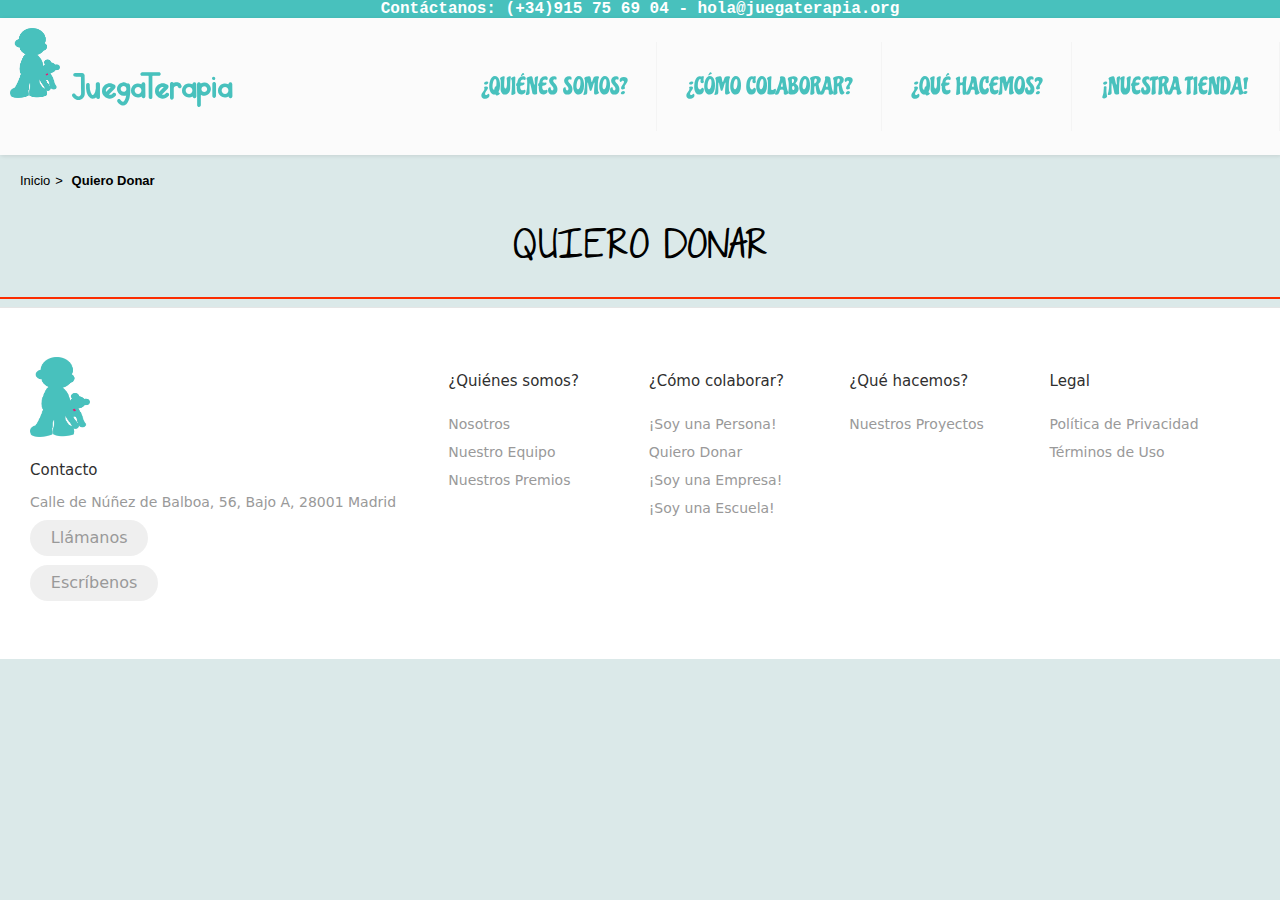
==== template/donar.html @ b1e255b7 "v1.0 Plantillas Principales" ====
<!doctype html>
<html lang="en">
  <head>
    <!-- Required meta tags -->
    <meta charset="utf-8">
    <meta name="viewport" content="width=device-width, initial-scale=1">
    <link rel="stylesheet" href="../css/body.css">
    <link rel="stylesheet" href="../css/header.css">
    <link rel="stylesheet" href="../css/piePag.css">
    <title>JuegaTerapia</title>
  </head> 
  <body class="body">
    <div class="containerP">
        Contáctanos: (+34)915 75 69 04 - hola@juegaterapia.org
    </div>

    <div class="containerEsp">
        <header class="header">
          
  
            <div class="logo">
              <a href="./index.html"><img src="../images/icono.png" alt="" width="50" height="70">
              JuegaTerapia</a>
            </div>
    
            <input class="menu-btn" type="checkbox" id="menu-btn" />
            <label class="menu-icon" for="menu-btn"><span class="navicon"></span></label>
    
            <ul class="menu">
              <div class="dropdown">
                <li style="color: var(--blue);"><a>¿QUIÉNES SOMOS?</a></li>
                <div class="dropdown-content">
                  <div class="line">
                    <a href="./nosotros.html">Nosotros</a>
                  </div>
                  <div class="line">
                    <a href="./equipo.html">Nuestro Equipo</a>
                  </div>
                  <div class="line">
                    <a href="./premios.html">Nuestros Premios</a>
                  </div>
                </div>
              </div>
    
              <div class="dropdown">
                <li style="color: var(--blue);"><a>¿CÓMO COLABORAR?</a></li>
                <div class="dropdown-content">
                  <div class="line">
                    <a href="./persona.html">¡Soy una persona!</a>
                  </div>
                  <div class="line">
                    <a href="./donar.html">Quiero Donar</a>
                  </div>
                  <div class="line">
                    <a href="./empresa.html">¡Soy una empresa!</a>
                  </div>
                  <div class="line">
                    <a href="./escuela.html">¡Soy una escuela!</a>
                  </div>
                </div>
              </div>
              <li><a style="color: var(--blue);" href="./proyectos.html">¿QUÉ HACEMOS?</a></li>
              <li><a style="color: var(--blue);" href="#">¡NUESTRA TIENDA!</a></li>
            </ul>
          </header>
      </div>
  
      <div class="migasPan">
        <a href="./index.html">Inicio</a> <a style="font-weight: bold">Quiero Donar</a>
      </div>

      <h1>Quiero Donar</h1>
      <hr color="#fc2c00">








      <footer class="footer">
        <div class="footer__addr">
          <h3 class="footer__logo"><img src="../images/icono.png" width="60" height="80" alt="JuegaTerapia"></h3>              
              
          <h3>Contacto</h3>
          
          <address>
            Calle de Núñez de Balboa, 56, Bajo A, 28001 Madrid<br>
            <a class="footer__btn" href="tel:+34-915756904">Llámanos</a>
            <a class="footer__btn" href="mailto:hola@juegaterapia.org">Escríbenos</a>
          </address>
        </div>
        
        <ul class="footer__nav">
          <li class="nav__item">
            <h3 class="nav__title">¿Quiénes somos?</h3>
      
            <ul class="nav__ul">
              <li>
                <a href="./nosotros.html">Nosotros</a>
              </li>
      
              <li>
                <a href="./equipo.html">Nuestro Equipo</a>
              </li>
                  
              <li>
                <a href="./premios.html">Nuestros Premios</a>
              </li>
            </ul>
          </li>
          
          <li class="nav__item">
            <h3 class="nav__title">¿Cómo colaborar?</h3>
            
            <ul class="nav__ul">
              <li>
                <a href="./persona.html">¡Soy una Persona!</a>
              </li>
      
              <li>
                <a href="./donar.html">Quiero Donar</a>
              </li>
                  
              <li>
                <a href="./empresa.html">¡Soy una Empresa!</a>
              </li>
  
              <li>
                <a href="./escuela.html">¡Soy una Escuela!</a>
              </li>
            </ul>
          </li>
  
          <li class="nav__item">
            <h3 class="nav__title">¿Qué hacemos?</h3>
            
            <ul class="nav__ul">
              <li>
                <a href="./proyectos.html">Nuestros Proyectos</a>
              </li>
            </ul>
          </li>
          
          <li class="nav__item">
            <h3 class="nav__title">Legal</h3>
            
            <ul class="nav__ul">
              <li>
                <a href="./privacidad.html">Política de Privacidad</a>
              </li>
              
              <li>
                <a href="./tuso.html">Términos de Uso</a>
              </li>
            </ul>
          </li>
        </ul>
      </footer>
  </body>
</html>
---- css/body.css ----
*{
    --blue: #48c1bd; 
    --red: #fc2c00;
    --h: 'Rain';
    --texto: 'Roboto';
}


/*Fuentes*/
@font-face {
    font-family: 'Rain';
    src: url(../fonts/AYearWithoutRain.ttf) format('truetype');
    font-style: normal;
}

@font-face {
    font-family: 'Roboto';
    src: url(../fonts/RobotoSlab-Light.ttf) format('truetype'); /*Si veo que no se entiende bien, lo hago con el regular*/
    font-style: normal;
}


.body{
    margin: 0;
    font-family: Helvetica, sans-serif;
    background-color: #dbe9e9;
}

.body .containerLeft {
    width: 55%;
    height: 25%;
    margin: 1 auto;
    float: left;
    padding-bottom: 50px;
}

.body h2{
    font-family: var(--h), sans-serif;
    color: var(--red);
    font-size: 1.5em;
    text-align: center;
}


.containerLeft p, .containerRight p{
    font-family: var(--texto), sans-serif;
    margin-left: 20px;
    text-align: center;
    overflow-wrap: break-word;
    font-size: 16px;
    font-weight: 400;
    line-height: 1.6em;
    color: #1c4348;
    padding-left: 20px;
    padding-right: 20px;
}

.body .containerRight {
    width: 55%;
    height: 25%;
    margin: 1 auto;
    float: right;
    padding-bottom: 50px;
}

.containerLeft a:link, .containerRight a:link{
    color: var(--red);
	TEXT-DECORATION: none;
}

.containerLeft a:visited, .containerRight a:visited {
    color: var(--red);
	TEXT-DECORATION: none
}

.containerLeft a:hover, .containerRight a:hover{ 
    color: var(--red);
	TEXT-DECORATION:underline;
}


.logo a{
    color: var(--blue);
    text-decoration: none;
}


.migasPan{
    font-size: 13px; 
    padding-left: 20px;
}

.migasPan a::after{
    content: ">";
    padding-left: 5px;
    padding-right: 5px;
}

.migasPan a:last-child::after{
    content: "";
}

.migasPan a::backdrop{
    content: "";
}

.migasPan a::before{
    content: "";
}

.migasPan a:link{
    color: black;
    text-decoration: none;
}

.migasPan a:visited{
    COLOR:#666666; 
	TEXT-DECORATION: none
}

.footer a:hover { 
	COLOR: #fc2c00;
	TEXT-DECORATION:underline;
}
 

.container{
    padding-top: 50px;
    position: relative;
    width: all;
    height: auto;
    margin: 1 auto;
    float: center;
    padding-bottom: 50px;
}

.containerN{
    position: relative;
    width: 100%;
    height: 800px;
    margin: 1 auto;
}

.titulo{
    font-family: var(--h), sans-serif;
    color: var(--red);
    font-size: 3em;
    text-align: center;
}

.containerPo{
    width:100%;
    height: 0px;
}

h1{
    font: 40px var(--h), sans-serif;
    margin-top: 30px;
    text-align: center;
    text-transform: uppercase;
}

h1.no-span {
    display: table;
    white-space: nowrap;
}

h1.no-span::before {
    border-top: 1px solid var(--red);
    content: '';
    display: table-cell;
    position: relative;
    top: 0.5em;
    width: 45%;
    right: 1.5%;
}

h1.no-span::after{
    border-top: 1px solid var(--red);
    content: '';
    display: table-cell;
    position: relative;
    top: 0.5em;
    width: 44%;
    left: 1.5%;

}

h1.background {
    position: relative;
    z-index: 1;
}

h1.background span {
    background: var(--background);
    padding: 0 15px;
}

h1.background::before {
    border-top: 2px solid #dfdfdf;
    content:"";
    margin: 0 auto; /* this centers the line to the full width specified */
    position: absolute; /* positioning must be absolute here, and relative positioning must be applied to the parent */
    top: 50%; left: 0; right: 0; bottom: 0;
    width: 95%;
    z-index: -1;
}
---- css/header.css ----
/* header */
*{
    --blue: #48c1bd; 
    --tmenu: 'Little Orion';
    --titulo: 'Chicle Regular';
    --background: #fbfbfb;
    --white: white;
}


/*Fuentes*/
@font-face {
    font-family: 'Little Orion';
    src: url(../fonts/LittleOrion-PersonalUse.otf) format('truetype');
    font-style: normal;
    font-weight: bold !important;
}




@font-face {
    font-family: 'Chicle Regular';
    src: url(../fonts/Chicle-Regular.ttf) format('truetype');
    font-style: normal;
    font-weight: bold !important;
}


.header {
    background-color: var(--background);
    box-shadow: 1px 1px 4px 0 rgba(0,0,0,.1);
    position: fixed;
    width: 100%;
    z-index: 3;
    height: auto;
    margin: 0;
}
    
.containerP{
    width: 100%;
    height: auto;
    background-color: var(--blue);
    font-family:'Courier New', Courier, monospace;
    color: var(--white);
    text-align: center;
    font-size: 1em;
    font-weight: bold;
}

.header ul {
    padding: 0;
    list-style: none;
    overflow: hidden;
    background-color: var(--background);
}

.header li a {
    display: block;
    padding: 20px 20px;
    border-right: 1px solid #f4f4f4;
    text-decoration: none;
}

.header li a:hover,
.header .menu-btn:hover {
    background-color: #f4f4f4;
}

.header .logo {
    display: block;
    float: left;
    padding: 10px 10px;
    /*Esto es mío para la letra del logo*/
    color: var(--blue);
    font-size: 2.5em;
    font-family: var(--tmenu), sans-serif;
}

/* menu */

.header .menu {
    color: var(--blue);
    clear: both;
    max-height: 0;
    transition: max-height .2s ease-out;
    font-size: 1.5em;
    font-family: var(--titulo), sans-serif;
}

/* menu icon */

.header .menu-icon {
    cursor: pointer;
    display: inline-block;
    padding: 28px 20px;
    position: relative;
    user-select: none;
}

.header .menu-icon .navicon {
    background: #333;
    display: block;
    height: 2px;
    position: relative;
    transition: background .2s ease-out;
    width: 18px;
}

.header .menu-icon .navicon:before,
.header .menu-icon .navicon:after {
    background: #333;
    content: '';
    display: block;
    height: 100%;
    position: absolute;
    transition: all .2s ease-out;
    width: 100%;
}

.header .menu-icon .navicon:before {
    top: 5px;
}

.header .menu-icon .navicon:after {
    top: -5px;
}

/* menu btn */

.header .menu-btn {
    display: none;
}

.header .menu-btn:checked ~ .menu {
    max-height: 240px;
}

.header .menu-btn:checked ~ .menu-icon .navicon {
    background: transparent;
}

.header .menu-btn:checked ~ .menu-icon .navicon:before {
    transform: rotate(-45deg);
}

.header .menu-btn:checked ~ .menu-icon .navicon:after {
    transform: rotate(45deg);
}

.header .menu-btn:checked ~ .menu-icon:not(.steps) .navicon:before,
.header .menu-btn:checked ~ .menu-icon:not(.steps) .navicon:after {
    top: 0;
}

/* 48em = 768px */

@media (min-width: 48em) {
    .header li {
        float: left;
    }
    .header li a {
        padding: 30px 30px;
    }
    .header .menu {
        clear: none;
        float: right;
        max-height: none;
        color: var(--blue);
    }
    .header .menu-icon {
        display: none;
    }
}

.containerP{
    margin: 0 auto;
    width: 100%;
}

body{
    margin: 0 auto;
}


.containerEsp{
    position: relative;
    width: 100%;
    height: 155.2px;
    background-color: transparent;
}

/*DropDown*/

.dropdown {
  float: left;
  overflow: hidden;
}


.dropdown-content {
  margin-left: 1vmax;
  display: none;
  position: absolute;
  background-color: var(--blue);
  min-width: 14vmax;
  box-shadow: 0px 8px 16px 0px rgba(0,0,0,0.2);
  z-index: 1;
   
}
.dropdown-content a {
  float: none;
  color: white;
  padding: 12px 16px;
  text-decoration: none;
  display: block;
  text-align: left;
}

.dropdown-content a:hover {
  background-color: #ededed;
  color: var(--red);

}
.line::after {
    content: '';
    display: block;
    width: 0;
    height: 2px;
    background: #0f2952;
    transition: width 2s;
}

.line:hover::after {
    width: 100%;
    transition: width 2s;
}

.dropdown:hover .dropdown-content {
  display: block;
}
---- css/piePag.css ----
.footer, .footer::before, .footer::after{
    font-family: acumin-pro, system-ui, sans-serif;
    margin: 0;
    display: grid;
    grid-template-rows: auto 1fr auto;
    font-size: 14px;
    background-color: #f4f4f4;
    align-items: start;
    min-height: 200px;
    display: flex;
    flex-flow: row wrap;
    padding: 30px 30px 20px 30px;
    color: #2f2f2f;
    background-color: #fff;
    border-top: 1px solid #e5e5e5;
  }

.footer a:link {
	COLOR: #999999; 
	TEXT-DECORATION: none;
}
.footer a:visited {
	COLOR:#666666; 
	TEXT-DECORATION: none
}

.footer a:hover { 
	COLOR: #fc2c00;
	TEXT-DECORATION:underline;
}

.footer a:active {
	BACKGROUND: #cf0; 
	COLOR: #fff
}

  .footer > * {
    flex:  1 100%;
  }
  
  .footer__addr {
    margin-right: 1.25em;
    margin-bottom: 2em;
  }
  
  .footer__logo {
    font-family: 'Pacifico', cursive;
    font-weight: 400;
    text-transform: lowercase;
    font-size: 1.5rem;
  }
  
  .footer__addr h3 {
    margin-top: 1.3em;
    font-size: 15px;
    font-weight: 400;
  }
  
  .nav__title {
    font-weight: 400;
    font-size: 15px;
  }
  
  .footer address {
    font-style: normal;
    color: #999;
  }
  
  .footer__btn {
    display: flex;
    align-items: center;
    justify-content: center;
    height: 36px;
    max-width: max-content;
    background-color: rgb(33, 33, 33, 0.07);
    border-radius: 100px;
    color: #2f2f2f;
    line-height: 0;
    margin: 0.6em 0;
    font-size: 1rem;
    padding: 0 1.3em;
  }
  
  .footer ul {
    list-style: none;
    padding-left: 0;
  }
  
  .footer li {
    line-height: 2em;
  }
  
  .footer a {
    text-decoration: none;
  }
  
  .footer__nav {
    display: flex;
      flex-flow: row wrap;
  }
  
  .footer__nav > * {
    flex: 1 50%;
    margin-right: 1.25em;
  }
  
  .nav__ul a {
    color: #999;
  }
  
  .nav__ul--extra {
    column-count: 2;
    column-gap: 1.25em;
  }
  
  .legal {
    display: flex;
    flex-wrap: wrap;
    color: #999;
  }
    
  .legal__links {
    display: flex;
    align-items: center;
  }
  
  .heart {
    color: #2f2f2f;
  }
  
  @media screen and (min-width: 24.375em) {
    .legal .legal__links {
      margin-left: auto;
    }
  }
  
  @media screen and (min-width: 40.375em) {
    .footer__nav > * {
      flex: 1;
    }
    
    .nav__item--extra {
      flex-grow: 2;
    }
    
    .footer__addr {
      flex: 1 0px;
    }
    
    .footer__nav {
      flex: 2 0px;
    }
  }
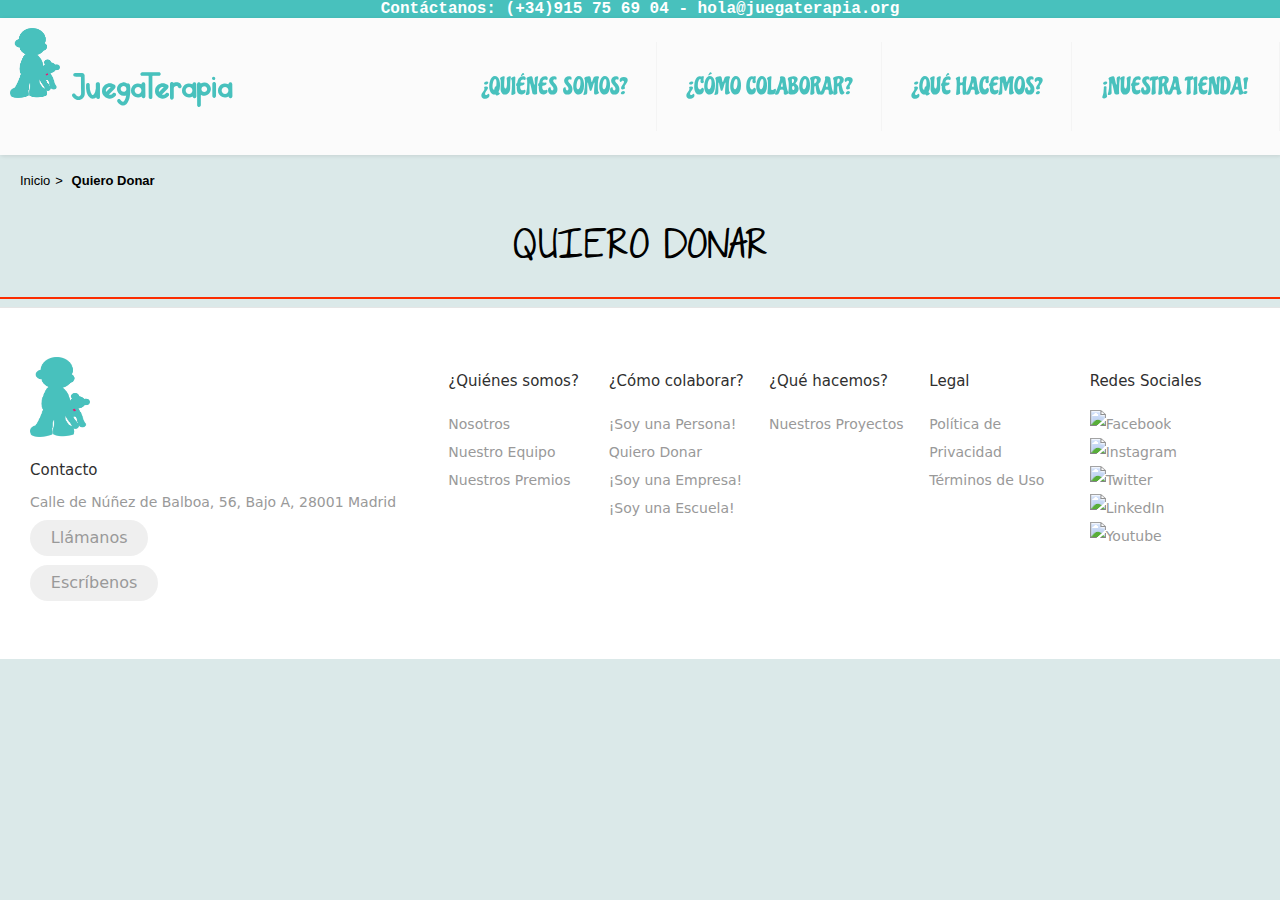
==== commit 69ef44a1: "v1.1 - Terminada index y actualizado footer" ====
--- a/template/donar.html
+++ b/template/donar.html
@@ -156,6 +156,33 @@
               </li>
             </ul>
           </li>
+
+          <li class="nav__item">
+            <h3 class="nav__title">Redes Sociales</h3>
+            
+            <ul class="nav__ul">
+              <li>
+                <a href="./tuso.html"><img src="https://www.facebook.com/juegaterapia" alt="Facebook"></a>
+              </li>
+  
+              <li>
+                <a href="./privacidad.html"><img src="https://www.instagram.com/juegaterapiaOrg/" alt="Instagram"></a>
+              </li>
+              
+              <li>
+                <a href="./tuso.html"><img src="https://twitter.com/juegaterapia" alt="Twitter"></a>
+              </li>
+  
+              <li>
+                <a href="./tuso.html"><img src="https://es.linkedin.com/company/juegaterapia" alt="LinkedIn"></a>
+              </li>
+  
+              <li>
+                <a href="./tuso.html"><img src="https://www.youtube.com/channel/UCFs-91-luX_8uUnnZDXphIA" alt="Youtube"></a>
+              </li>
+              
+            </ul>
+          </li>
         </ul>
       </footer>
   </body>
--- a/css/body.css
+++ b/css/body.css
@@ -42,7 +42,7 @@
 }
 
 
-.containerLeft p, .containerRight p{
+.containerLeft p, .containerRight p, .containerLeft li, .containerRight li{
     font-family: var(--texto), sans-serif;
     margin-left: 20px;
     text-align: center;
@@ -54,6 +54,9 @@
     padding-left: 20px;
     padding-right: 20px;
 }
+.containerLeft li, .containerRight li{
+    text-align:left;
+}
 
 .body .containerRight {
     width: 55%;
@@ -137,7 +140,7 @@
 .containerN{
     position: relative;
     width: 100%;
-    height: 800px;
+    height: 1000px;
     margin: 1 auto;
 }
 
@@ -205,4 +208,3 @@
     width: 95%;
     z-index: -1;
 }
-  --- a/css/piePag.css
+++ b/css/piePag.css
@@ -151,4 +151,6 @@
     .footer__nav {
       flex: 2 0px;
     }
-  }+  }
+
+
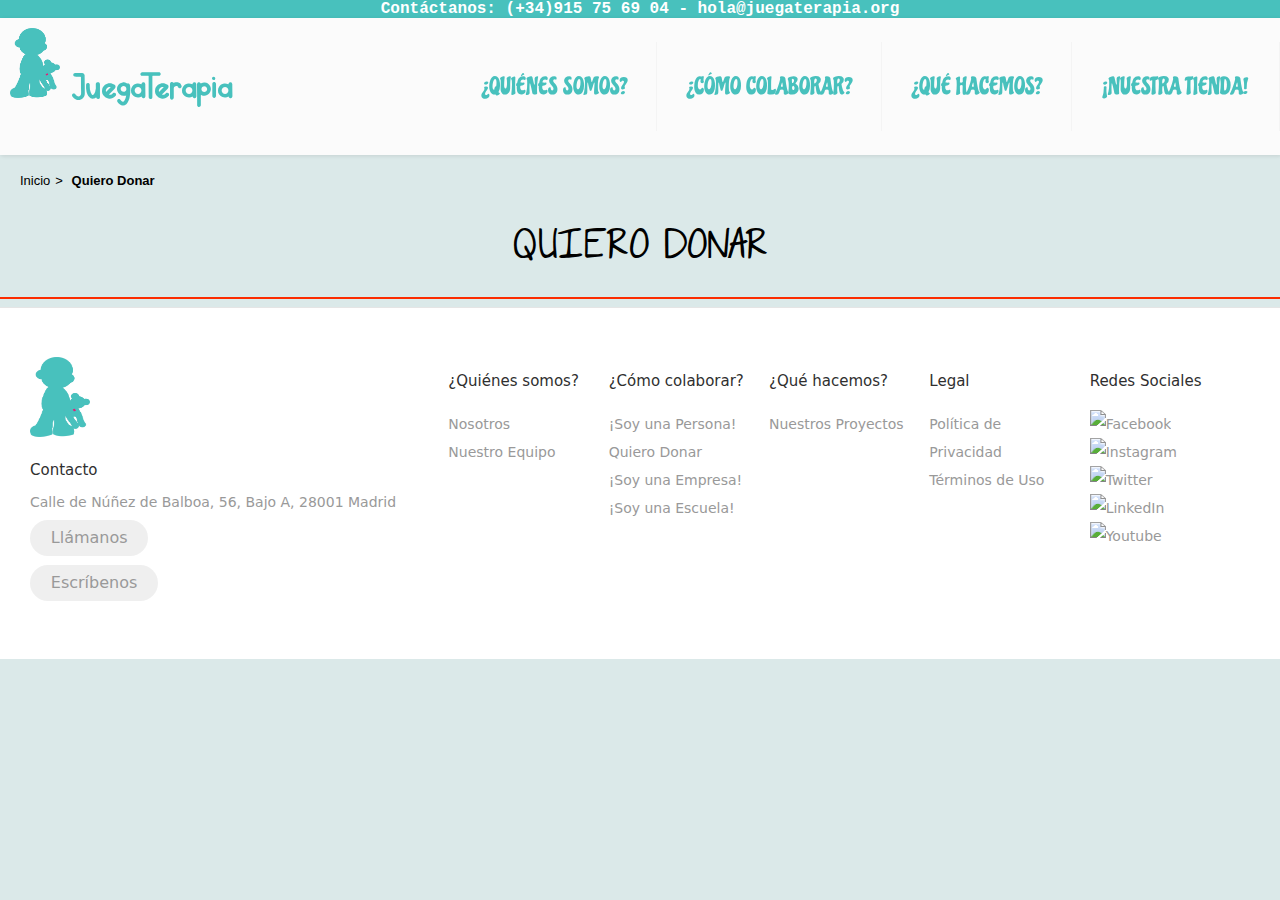
==== commit 2d5e2918: "v1.6 -  Arreglo Equipo y Completa Soy Persona" ====
--- a/template/donar.html
+++ b/template/donar.html
@@ -35,9 +35,6 @@
                   </div>
                   <div class="line">
                     <a href="./equipo.html">Nuestro Equipo</a>
-                  </div>
-                  <div class="line">
-                    <a href="./premios.html">Nuestros Premios</a>
                   </div>
                 </div>
               </div>
@@ -105,9 +102,6 @@
                 <a href="./equipo.html">Nuestro Equipo</a>
               </li>
                   
-              <li>
-                <a href="./premios.html">Nuestros Premios</a>
-              </li>
             </ul>
           </li>
           
--- a/css/body.css
+++ b/css/body.css
@@ -3,6 +3,7 @@
     --red: #fc2c00;
     --h: 'Rain';
     --texto: 'Roboto';
+    --ctexto: #1c4348;
 }
 
 
@@ -19,7 +20,16 @@
     font-style: normal;
 }
 
-
+.lista{
+    text-align: left;
+    font-family: var(--texto), sans-serif;
+    margin-left: 40%;
+    overflow-wrap: break-word;
+    font-size: 18px;
+    font-weight: 400;
+    line-height: 1.6em;
+    color: var(--ctexto);
+}
 .body{
     margin: 0;
     font-family: Helvetica, sans-serif;
@@ -28,29 +38,29 @@
 
 .body .containerLeft {
     width: 55%;
-    height: 25%;
+    height: auto;
     margin: 1 auto;
     float: left;
-    padding-bottom: 50px;
+    padding-bottom: 20px;
 }
 
 .body h2{
     font-family: var(--h), sans-serif;
     color: var(--red);
-    font-size: 1.5em;
-    text-align: center;
-}
-
-
-.containerLeft p, .containerRight p, .containerLeft li, .containerRight li{
+    font-size: 1.8em;
+    text-align: center;
+}
+
+
+.containerLeft p, .containerRight p, .containerLeft li, .containerRight li, .body p{
     font-family: var(--texto), sans-serif;
     margin-left: 20px;
     text-align: center;
     overflow-wrap: break-word;
-    font-size: 16px;
+    font-size: 18px;
     font-weight: 400;
     line-height: 1.6em;
-    color: #1c4348;
+    color: var(--ctexto);
     padding-left: 20px;
     padding-right: 20px;
 }
@@ -60,23 +70,23 @@
 
 .body .containerRight {
     width: 55%;
-    height: 25%;
+    height: auto;
     margin: 1 auto;
     float: right;
-    padding-bottom: 50px;
-}
-
-.containerLeft a:link, .containerRight a:link{
+    padding-bottom: 20px;
+}
+
+.containerLeft a:link, .containerRight a:link, .body p a:link, .lista a:link{
     color: var(--red);
 	TEXT-DECORATION: none;
 }
 
-.containerLeft a:visited, .containerRight a:visited {
+.containerLeft a:visited, .containerRight a:visited, .body p a:visited, .lista a:visited{
     color: var(--red);
 	TEXT-DECORATION: none
 }
 
-.containerLeft a:hover, .containerRight a:hover{ 
+.containerLeft a:hover, .containerRight a:hover, .body p a:hover, .lista a:hover{ 
     color: var(--red);
 	TEXT-DECORATION:underline;
 }
@@ -140,7 +150,7 @@
 .containerN{
     position: relative;
     width: 100%;
-    height: 1000px;
+    height: 1100px;
     margin: 1 auto;
 }
 
@@ -163,48 +173,325 @@
     text-transform: uppercase;
 }
 
-h1.no-span {
-    display: table;
-    white-space: nowrap;
-}
-
-h1.no-span::before {
-    border-top: 1px solid var(--red);
-    content: '';
-    display: table-cell;
+
+
+.r{
+    float: right;
+    padding-right: 10%;
+    padding-left: 50px;
+    margin: 1 auto;
+    padding-bottom: 150px;
+}
+
+.l{
+    float: left;
+    padding-left: 10%;
+    margin: 1 auto;
+    padding-bottom: 150px;
+    padding-right: 50px;
+}
+
+.table img{
+    padding-left: 15px;
+    padding-right: 15px;
+    width: 272px;
+    height: 272px;
+}
+
+/* only animate if the device supports hover */
+@media (hover: hover) {
+    #creditcard {
+      /*  set start position */
+      transform: translateY(110px);
+      transition: transform 0.1s ease-in-out;
+      /*  set transition for mouse enter & exit */
+    }
+  
+    #money {
+      /*  set start position */
+      transform: translateY(180px);
+      transition: transform 0.1s ease-in-out;
+      /*  set transition for mouse enter & exit */
+    }
+  
+    button:hover #creditcard {
+      transform: translateY(0px);
+      transition: transform 0.2s ease-in-out;
+      /*  overide transition for mouse enter */
+    }
+  
+    button:hover #money {
+      transform: translateY(0px);
+      transition: transform 0.3s ease-in-out;
+      /*  overide transition for mouse enter */
+    }
+  }
+  
+  @keyframes bounce {
+    0% {
+      transform: translateY(0);
+    }
+    50% {
+      transform: translateY(-0.25rem);
+    }
+    100% {
+      transform: translateY(0);
+    }
+  }
+  
+  .button:hover .button__text span {
+    transform: translateY(-0.25rem);
+    transition: transform .2s ease-in-out;
+  }
+  
+  /* styling */
+  
+  @import url("https://fonts.googleapis.com/css2?family=Lato:wght@300;400&display=swap");
+  
+  
+  .button {
+    display: flex;
+    align-items: center;
+    justify-content: center;
+    border: none;
+    outline: none;
+    background-color: purple;
+    padding: 1rem 90px 1rem 2rem;
     position: relative;
-    top: 0.5em;
+    border-radius: 8px;
+    letter-spacing: 0.7px;
+    background-color: #5086bd;
+    color: #fff;
+    font-size: 21px;
+    font-family: var(--texto), sans-serif;
+    cursor: pointer;
+    box-shadow: rgba(0, 9, 61, 0.2) 0px 4px 8px 0px;
+  }
+  
+  .button:active {
+    transform: translateY(1px);
+  }
+  
+  .button__svg {
+    position: absolute;
+    overflow: visible;
+    bottom: 6px;
+    right: 0.2rem;
+    height: 140%;
+  }
+
+  table .td{
+      border: hidden;
+      padding-left: 18.5px;
+      padding-right: 18.5px;
+  }
+  
+
+
+  /*Equipo*/
+  .flexbox-container {
+    display: inline-flex;
+    flex-wrap: nowrap;
+    justify-content: center;
+    align-items: center;
+    align-content: center;
+    padding-bottom: 50px;
+  }
+
+  .flexbox-container-inside {
+    display: inline-flex;
+    flex-direction: column;
+    flex-wrap: nowrap;
+    justify-content: center;
+    align-items: center;
+    align-content: center;
+  }
+
+  .flexbox-container-inside h3{
+    font-family: var(--texto), sans-serif;
+    color: var(--red);
+    font-size: 1.5em;
+    text-align: center;
+    font-weight: bold;
+  }
+
+  .flexbox-container-inside h4{
+    font-family: var(--texto), sans-serif;
+    color: var(--ctexto);
+    font-size: 0.8em;
+    text-align: center;
+}
+
+.flexbox-container-consL {
+    display: inline-flex;
+    flex-wrap: nowrap;
+    justify-content: center;
+    align-items: center;
+    align-content: center;
+    padding-bottom: 50px;
     width: 45%;
-    right: 1.5%;
-}
-
-h1.no-span::after{
-    border-top: 1px solid var(--red);
-    content: '';
-    display: table-cell;
+    float: left;
+    padding-left: 200px;
+    padding-right: 500px;
+  }
+
+  .flexbox-container-consR {
+    display: inline-flex;
+    justify-content: center;
+    align-items: center;
+    align-content: center;
+    padding-bottom: 50px;
+    width: 45%;
+    float: right;
+    padding-left: 50px;
+    padding-right: 200px;
+  }
+
+  .containerAux{
     position: relative;
-    top: 0.5em;
-    width: 44%;
-    left: 1.5%;
-
-}
-
-h1.background {
+    width: 100%;
+    height: 1300px;
+    margin: 1 auto;
+}
+
+.demo {
+    border:1px sólido #C0C0C0;
+    border-collapse:colapso;
+    padding:5px;
+    float: center;
+}
+.demo th {
+    border:1px sólido #C0C0C0;
+    padding:5px;
+    background:#fbfbfb;
+}
+.demo td {
+    border:1px sólido #C0C0C0;
+    padding:5px;
+    background:#dbe9e9;
+}
+
+.demo .th1, .demo .td1{
+    border:2px sólido #C0C0C0;
+    padding:5px;
+    background:#9ce876;
+}
+
+.demo .th2, .demo .td2{
+    border:1px sólido #C0C0C0;
+    padding:5px;
+    background:#f24a32;
+}
+
+.containerTabla{
+    display: inline-flex;
+    width:100%;
+    height: auto;
+    justify-content: center;
+    align-items: center;
+    align-content: center;
+    float: center;
+    padding-bottom: 50px;
+}
+
+.containerButton{
+    display: inline-flex;
+    width:100%;
+    height: 100px;
+    justify-content: center;
+    align-items: center;
+    align-content: center;
+    float: center;
+    padding-bottom: 50px;
+}
+
+
+.custom-btn {
+    width: 130px;
+    height: 40px;
+    color: #fff;
+    border-radius: 5px;
+    padding: 10px 25px;
+    font-family: 'Lato', sans-serif;
+    font-weight: 500;
+    background: transparent;
+    cursor: pointer;
+    transition: all 0.3s ease;
     position: relative;
-    z-index: 1;
-}
-
-h1.background span {
-    background: var(--background);
-    padding: 0 15px;
-}
-
-h1.background::before {
-    border-top: 2px solid #dfdfdf;
-    content:"";
-    margin: 0 auto; /* this centers the line to the full width specified */
-    position: absolute; /* positioning must be absolute here, and relative positioning must be applied to the parent */
-    top: 50%; left: 0; right: 0; bottom: 0;
-    width: 95%;
-    z-index: -1;
-}
+    display: inline-block;
+     box-shadow:inset 2px 2px 2px 0px rgba(255,255,255,.5),
+     7px 7px 20px 0px rgba(0,0,0,.1),
+     4px 4px 5px 0px rgba(0,0,0,.1);
+    outline: none;
+  }
+
+  .btn-5 {
+    width: 130px;
+    height: 40px;
+    line-height: 42px;
+    padding: 0;
+    border: none;
+    background: rgb(255,27,0);
+  background: linear-gradient(0deg, rgba(255,27,0,1) 0%, rgba(251,75,2,1) 100%);
+    float: center;
+  }
+  .btn-5:hover {
+    color: #f0094a;
+    background: transparent;
+     box-shadow:none;
+  }
+  .btn-5:before,
+  .btn-5:after{
+    content:'';
+    position:absolute;
+    top:0;
+    right:0;
+    height:2px;
+    width:0;
+    background: #f0094a;
+    box-shadow:
+     -1px -1px 5px 0px #fff,
+     7px 7px 20px 0px #0003,
+     4px 4px 5px 0px #0002;
+    transition:400ms ease all;
+  }
+  .btn-5:after{
+    right:inherit;
+    top:inherit;
+    left:0;
+    bottom:0;
+  }
+  .btn-5:hover:before,
+  .btn-5:hover:after{
+    width:100%;
+    transition:800ms ease all;
+  }
+
+
+
+.containerTabla td{
+    border: hidden;
+    padding-left: 18.5px;
+    padding-right: 18.5px;
+    text-align: center;
+}
+
+.containerTabla h3{
+    font-family: var(--texto), sans-serif;
+    color: var(--red);
+    font-size: 1.5em;
+    text-align: center;
+    font-weight: bold;
+}
+
+.containerTabla h4{
+    font-family: var(--texto), sans-serif;
+    color: var(--ctexto);
+    font-size: 1em;
+    text-align: center;
+    padding-bottom: 30px;
+}
+
+.containerTabla td img{
+    clip-path: circle();
+}--- a/css/piePag.css
+++ b/css/piePag.css
@@ -1,5 +1,7 @@
 
 .footer, .footer::before, .footer::after{
+    display: inline-flex;
+    width: auto;
     font-family: acumin-pro, system-ui, sans-serif;
     margin: 0;
     display: grid;
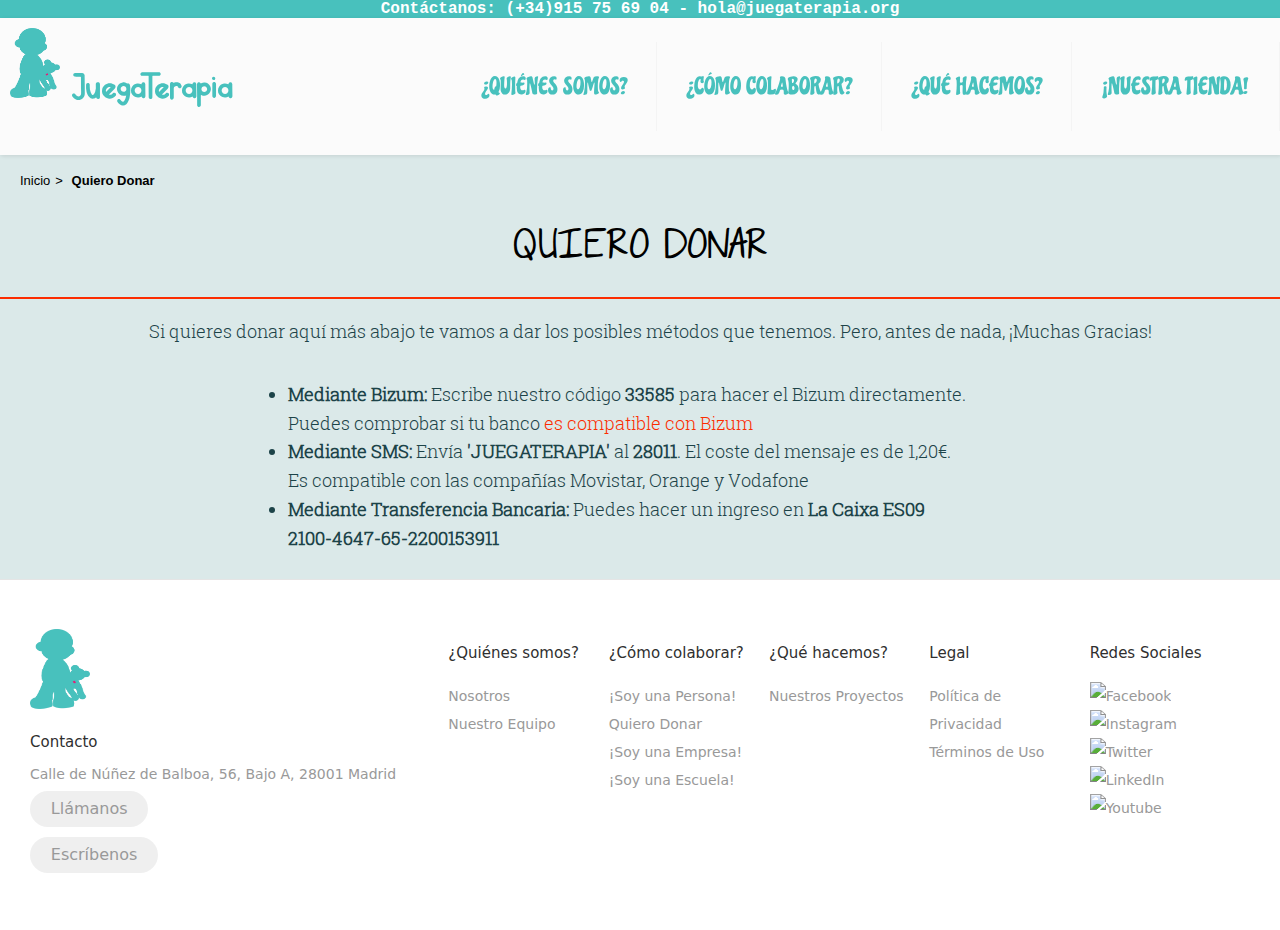
==== commit 99272bf0: "v1.7 - Completo Donar, Empresa y Escuela, Mejora Iconos RRSS" ====
--- a/template/donar.html
+++ b/template/donar.html
@@ -69,8 +69,15 @@
       <h1>Quiero Donar</h1>
       <hr color="#fc2c00">
 
+      <p>Si quieres donar aquí más abajo te vamos a dar los posibles métodos que tenemos. Pero, antes de nada, ¡Muchas Gracias!</p>
 
-
+      <div class="containerEmp">
+        <ul>
+          <li class="list"><b>Mediante Bizum:</b> Escribe nuestro código <b>33585</b> para hacer el Bizum directamente. Puedes comprobar si tu banco <a href="https://bizum.es/#como-registrarse">es compatible con Bizum</a></li>
+          <li class="list"><b>Mediante SMS:</b> Envía <b>'JUEGATERAPIA'</b> al <b>28011</b>. El coste del mensaje es de 1,20€. Es compatible con las compañías Movistar, Orange y Vodafone</li>
+          <li class="list"><b>Mediante Transferencia Bancaria:</b> Puedes hacer un ingreso en <b>La Caixa ES09 2100-4647-65-2200153911</b></li>
+        </ul>
+      </div>
 
 
 
--- a/css/body.css
+++ b/css/body.css
@@ -29,6 +29,18 @@
     font-weight: 400;
     line-height: 1.6em;
     color: var(--ctexto);
+}
+
+.list{
+  text-align: left;
+  font-family: var(--texto), sans-serif;
+  margin-left: 20%;
+  margin-right: 25%;
+  font-size: 18px;
+  font-weight: 400;
+  line-height: 1.6em;
+  color: var(--ctexto);
+  float: left;
 }
 .body{
     margin: 0;
@@ -76,17 +88,17 @@
     padding-bottom: 20px;
 }
 
-.containerLeft a:link, .containerRight a:link, .body p a:link, .lista a:link{
+.containerLeft a:link, .containerRight a:link, .body p a:link, .lista a:link, .list a:link{
     color: var(--red);
 	TEXT-DECORATION: none;
 }
 
-.containerLeft a:visited, .containerRight a:visited, .body p a:visited, .lista a:visited{
+.containerLeft a:visited, .containerRight a:visited, .body p a:visited, .lista a:visited, .list a:visited{
     color: var(--red);
 	TEXT-DECORATION: none
 }
 
-.containerLeft a:hover, .containerRight a:hover, .body p a:hover, .lista a:hover{ 
+.containerLeft a:hover, .containerRight a:hover, .body p a:hover, .lista a:hover, .list a:hover{ 
     color: var(--red);
 	TEXT-DECORATION:underline;
 }
@@ -391,7 +403,7 @@
     align-items: center;
     align-content: center;
     float: center;
-    padding-bottom: 50px;
+    padding-bottom: 70px;
 }
 
 .containerButton{
@@ -494,4 +506,17 @@
 
 .containerTabla td img{
     clip-path: circle();
-}+}
+
+.containerEmp{
+  display: inline-flex;
+  width:100%;
+  height: auto;
+  justify-content: center;
+  align-items: center;
+  align-content: center;
+  float: center;
+  padding-bottom: 10px;
+}
+
+
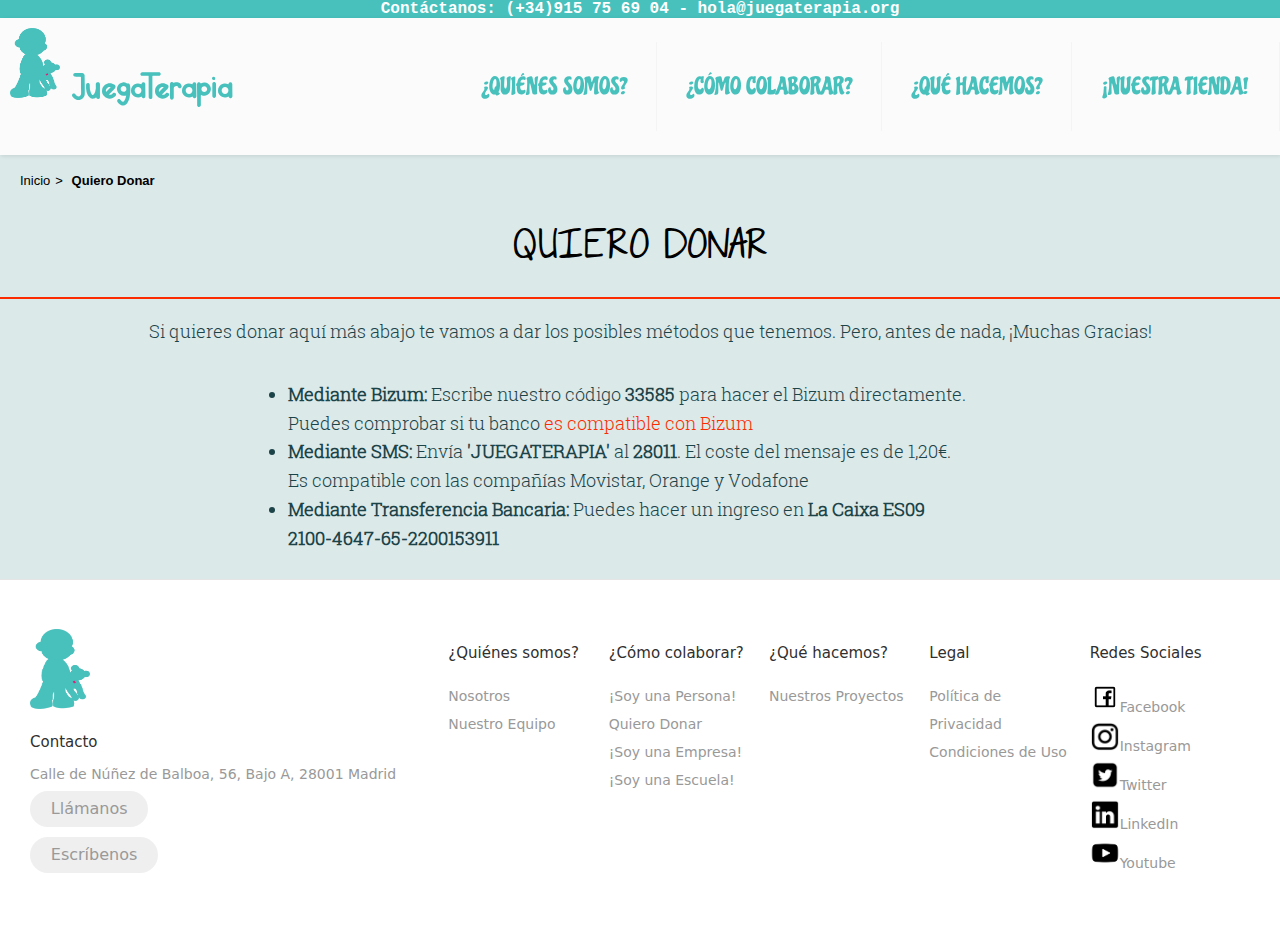
==== commit 5acc0244: "v1.8 - Aspecto Legal" ====
--- a/template/donar.html
+++ b/template/donar.html
@@ -153,7 +153,7 @@
               </li>
               
               <li>
-                <a href="./tuso.html">Términos de Uso</a>
+                <a href="./tuso.html">Condiciones de Uso</a>
               </li>
             </ul>
           </li>
@@ -163,23 +163,23 @@
             
             <ul class="nav__ul">
               <li>
-                <a href="./tuso.html"><img src="https://www.facebook.com/juegaterapia" alt="Facebook"></a>
+                <a href="https://www.facebook.com/juegaterapia"><img src="../images/i-facebook.png" alt="Facebook" width="30" height="30">Facebook</a>
               </li>
   
               <li>
-                <a href="./privacidad.html"><img src="https://www.instagram.com/juegaterapiaOrg/" alt="Instagram"></a>
+                <a href="https://www.instagram.com/juegaterapiaOrg/"><img src="../images/i-instagram.png" alt="Instagram" width="30" height="30">Instagram</a>
               </li>
               
               <li>
-                <a href="./tuso.html"><img src="https://twitter.com/juegaterapia" alt="Twitter"></a>
+                <a href="https://twitter.com/juegaterapia"><img src="../images/i-twitter.png" alt="Twitter" width="30" height="30">Twitter</a>
               </li>
   
               <li>
-                <a href="./tuso.html"><img src="https://es.linkedin.com/company/juegaterapia" alt="LinkedIn"></a>
+                <a href="https://es.linkedin.com/company/juegaterapia"><img src="../images/i-linkedin.png" alt="LinkedIn" width="30" height="30">LinkedIn</a>
               </li>
   
               <li>
-                <a href="./tuso.html"><img src="https://www.youtube.com/channel/UCFs-91-luX_8uUnnZDXphIA" alt="Youtube"></a>
+                <a href="https://www.youtube.com/channel/UCFs-91-luX_8uUnnZDXphIA"><img src="../images/i-youtube.png" alt="Youtube" width="30" height="30">Youtube</a>
               </li>
               
             </ul>
--- a/css/body.css
+++ b/css/body.css
@@ -520,3 +520,42 @@
 }
 
 
+.tituloLegal{
+  font-weight: bold;
+  font-size: 2em;
+  font-family: var(--texto), sans-serif;
+  color: var(--ctexto);
+  margin-left: 20px;
+}
+
+.tituloLegalG{
+  font-weight: bold;
+  font-size: 2.5em;
+  font-family: var(--texto), sans-serif;
+  color: var(--ctexto);
+  margin-left: 1;
+}
+
+
+.li{
+  text-align: left;
+  font-family: var(--texto), sans-serif;
+  margin-left: 20%;
+  margin-right: 15%;
+  font-size: 18px;
+  font-weight: 400;
+  line-height: 1.6em;
+  color: var(--ctexto);
+  float: left;
+}
+
+.containerLegal{
+  display: inline-flex;
+  width:100%;
+  height: auto;
+  justify-content: left;
+  align-items: left;
+  align-content: left;
+  float: left;
+  padding-bottom: 10px;
+}